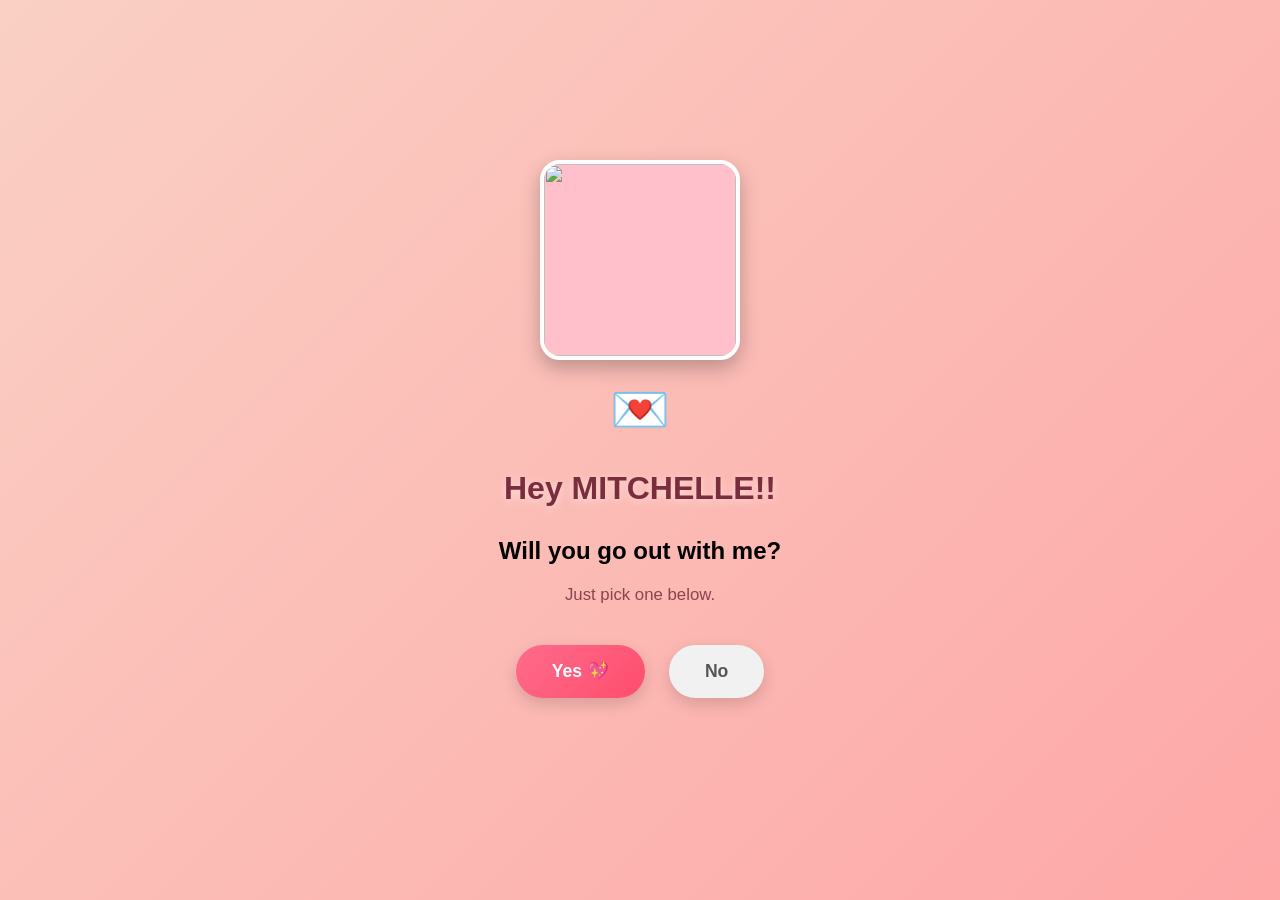
==== index.html @ 1609bb66 "Update commit" ====
<!DOCTYPE html>
<html lang="en">
<head>
<meta charset="UTF-8">
<meta name="viewport" content="width=device-width, initial-scale=1.0">
<title>A Question For You MITCHELLE!! 💕</title>
<link rel="stylesheet" href="date.css">
</head>
<body>

<!-- SCREEN 1: The question -->
 <div class="screen" id="questionScreen">
  <div class="photo-frame">
    <img src="images/photo1.jpg" class="photo active" alt="">
    <img src="images/photo2.jpg" class="photo" alt="">
    <img src="images/photo3.jpg" class="photo" alt="">
  </div>
  <div class="heart">💌</div>
  <h1>Hey MITCHELLE!!</h1>
  <h2>Will you go out with me?</h2>
  <div class="sub">Just pick one below.</div>
  <div class="button-row">
    <button id="yesBtn" onclick="sayYes()">Yes 💖</button>
    <button id="noBtn" onmouseenter="dodge(this)" onclick="dodge(this)" ontouchstart="dodge(this)">No</button>
  </div>
  <div class="no-count-msg" id="noMsg"></div>
</div>

<!-- SCREEN 2: She said yes, pick a date -->
<div class="screen hidden" id="planScreen">
  <div class="celebrate">🎉</div>
  <h1>Yessssss!! Let's pick a date</h1>
  <div class="sub">Choose when you're free — I'll be there.</div>

  <div class="date-picker-card">
    <label for="eventTitle">What are we calling this? 💕</label>
    <input type="text" id="eventTitle" value="Date❤️" maxlength="60">

    <label for="eventDate">Date</label>
    <input type="date" id="eventDate">

    <label for="eventTime">Time</label>
    <input type="time" id="eventTime" value="19:00">

    <label for="eventLocation">Where? (optional)</label>
    <input type="text" id="eventLocation" placeholder="Somewhere nice...">

    <label for="eventNote">Little note (optional)</label>
    <textarea id="eventNote" placeholder="Can't wait to see you 🥰"></textarea>

    <button id="confirmBtn" onclick="confirmDate()">Lock it in 📅</button>
  </div>
</div>

<!-- SCREEN 3: Confirmation + calendar download -->
<div class="screen hidden" id="doneScreen">
  <div class="final-msg">
    <div class="heart">🥰</div>
    <h1 id="doneTitle">It's a date!</h1>
    <div class="sub" id="doneSub"></div>
    <a id="icsLink" class="download-link" download="date-night.ics">Add to Calendar 📆</a>
  </div>
</div>

<script src="script.js"></script>
</body>
</html>
---- date.css ----
* { box-sizing: border-box; }
html, body {
  margin: 0;
  padding: 0;
  height: 100%;
  width: 100%;
  overflow: hidden;
  font-family: 'Segoe UI', Tahoma, Geneva, Verdana, sans-serif;
  background: linear-gradient(-45deg, #ffafbd, #ffc3a0, #ff9a9e, #fad0c4);
  background-size: 400% 400%;
  animation: gradientShift 12s ease infinite;
}
@keyframes gradientShift {
  0% { background-position: 0% 50%; }
  50% { background-position: 100% 50%; }
  100% { background-position: 0% 50%; }
}

.screen {
  position: relative;
  width: 100%;
  height: 100vh;
  display: flex;
  flex-direction: column;
  align-items: center;
  justify-content: center;
  text-align: center;
  padding: 20px;
}

.hidden { display: none !important; }

h1 {
  color: #7a2e3d;
  font-size: 2rem;
  margin-bottom: 10px;
  text-shadow: 0 2px 8px rgba(255,255,255,0.5);
}
.sub {
  color: #7a2e3d;
  opacity: 0.85;
  margin-bottom: 40px;
  font-size: 1.05rem;
}
.photo-frame {
  position: relative;
  width: 200px;
  height: 200px;
  border-radius: 20px;
  overflow: hidden;
  margin-bottom: 22px;
  box-shadow: 0 8px 20px rgba(0,0,0,0.25);
  border: 4px solid white;
  background: pink;
}

.photo-frame .photo {
  position: absolute;
  top: 0;
  left: 0;
  width: 100%;
  height: 100%;
  object-fit: cover;
  opacity: 0;
  transition: opacity 1s ease-in-out;
}

.photo-frame .photo.active {
  opacity: 1;
}

.heart {
  font-size: 3rem;
  margin-bottom: 10px;
  animation: pulse 1.4s ease-in-out infinite;
}
@keyframes pulse {
  0%, 100% { transform: scale(1); }
  50% { transform: scale(1.15); }
}

.button-row {
  display: flex;
  gap: 24px;
  align-items: center;
  justify-content: center;
  flex-wrap: wrap;
}

button {
  border: none;
  border-radius: 50px;
  padding: 16px 36px;
  font-size: 1.1rem;
  font-weight: 600;
  cursor: pointer;
  transition: transform 0.15s ease, box-shadow 0.2s ease;
  box-shadow: 0 6px 16px rgba(0,0,0,0.15);
}

#yesBtn {
  background: linear-gradient(135deg, #ff6b8b, #ff4d6d);
  color: white;
}
#yesBtn:hover {
  transform: scale(1.08);
  box-shadow: 0 8px 20px rgba(255,77,109,0.5);
}

#noBtn {
  background: #f1f1f1;
  color: #555;
  position: relative;
}

#noBtn.escaping {
  position: fixed;
}

.no-count-msg {
  margin-top: 24px;
  color: #7a2e3d;
  font-style: italic;
  font-size: 0.95rem;
  min-height: 1.2em;
}

/* ---- Yes screen ---- */
.celebrate {
  font-size: 2.6rem;
  margin-bottom: 6px;
}

.date-picker-card {
  background: rgba(255,255,255,0.9);
  border-radius: 20px;
  padding: 30px;
  max-width: 420px;
  width: 100%;
  box-shadow: 0 10px 30px rgba(0,0,0,0.2);
}

.date-picker-card label {
  display: block;
  text-align: left;
  color: #7a2e3d;
  font-weight: 600;
  margin-top: 16px;
  margin-bottom: 6px;
}

.date-picker-card input,
.date-picker-card select,
.date-picker-card textarea {
  width: 100%;
  padding: 10px 12px;
  border-radius: 10px;
  border: 1px solid #e0b4bc;
  font-size: 1rem;
  font-family: inherit;
}

.date-picker-card textarea {
  resize: vertical;
  min-height: 60px;
}

#confirmBtn {
  margin-top: 24px;
  width: 100%;
  background: linear-gradient(135deg, #ff6b8b, #ff4d6d);
  color: white;
}
#confirmBtn:hover {
  transform: scale(1.02);
}

.final-msg {
  margin-top: 20px;
}

.final-msg .heart {
  font-size: 3.5rem;
}

a.download-link {
  display: inline-block;
  margin-top: 18px;
  background: #7a2e3d;
  color: white;
  text-decoration: none;
  padding: 12px 26px;
  border-radius: 50px;
  font-weight: 600;
}

.confetti {
  position: fixed;
  top: -10px;
  pointer-events: none;
  font-size: 1.4rem;
  animation: fall linear forwards;
  z-index: 5;
}
@keyframes fall {
  to {
    transform: translateY(110vh) rotate(360deg);
    opacity: 0.9;
  }
}
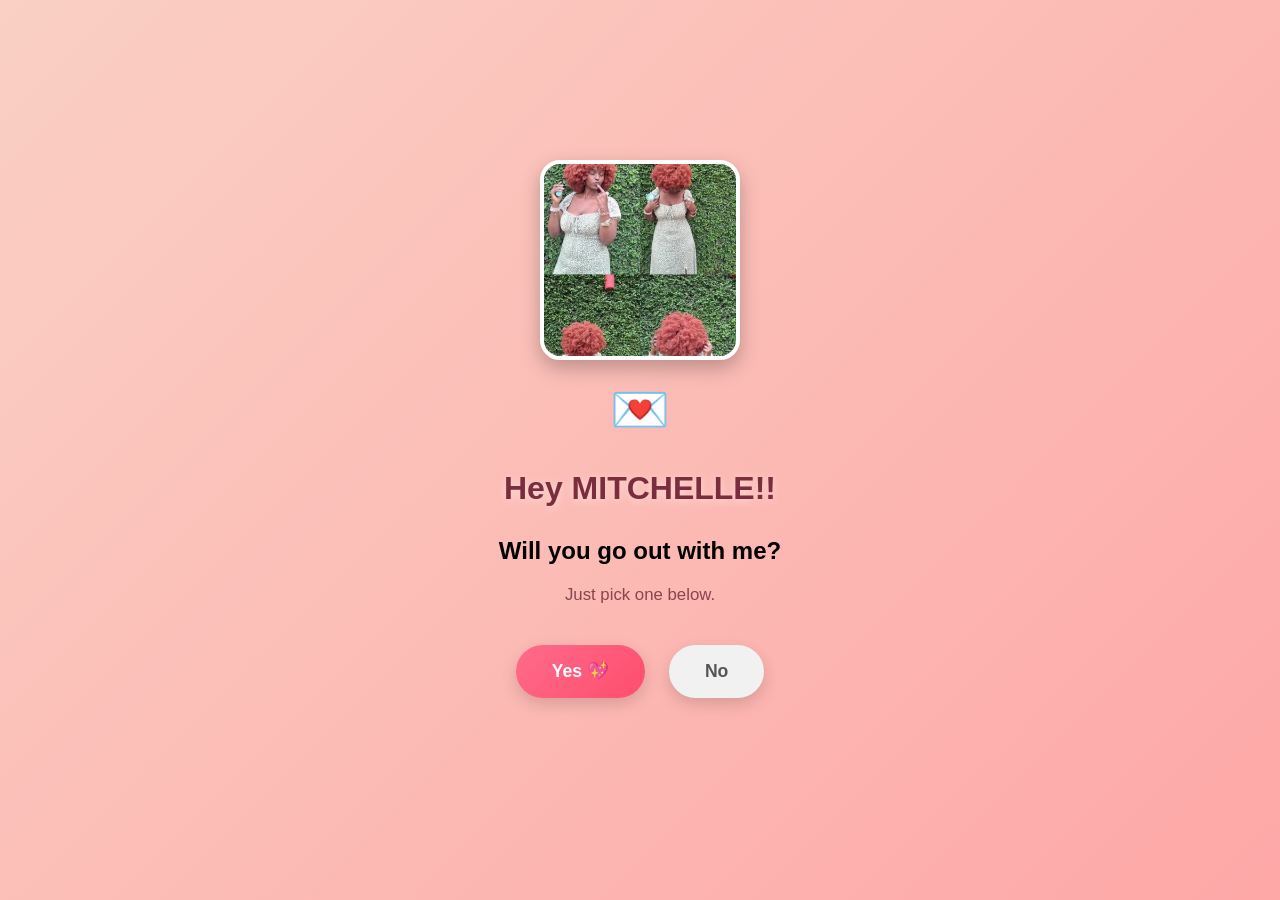
==== commit 08c3cfee: "Update commit" ====
--- a/index.html
+++ b/index.html
@@ -4,16 +4,16 @@
 <meta charset="UTF-8">
 <meta name="viewport" content="width=device-width, initial-scale=1.0">
 <title>A Question For You MITCHELLE!! 💕</title>
-<link rel="stylesheet" href="date.css">
+<link rel="stylesheet" href="style.css">
 </head>
 <body>
 
 <!-- SCREEN 1: The question -->
  <div class="screen" id="questionScreen">
   <div class="photo-frame">
-    <img src="images/photo1.jpg" class="photo active" alt="">
-    <img src="images/photo2.jpg" class="photo" alt="">
-    <img src="images/photo3.jpg" class="photo" alt="">
+    <img src="IMAGES/photo1.jpg" class="photo active" alt="">
+    <img src="IMAGES/photo2.jpg" class="photo" alt="">
+    <img src="IMAGES/photo3.jpg" class="photo" alt="">
   </div>
   <div class="heart">💌</div>
   <h1>Hey MITCHELLE!!</h1>
--- a/style.css
+++ b/style.css
@@ -0,0 +1,210 @@
+* { box-sizing: border-box; }
+html, body {
+  margin: 0;
+  padding: 0;
+  height: 100%;
+  width: 100%;
+  overflow: hidden;
+  font-family: 'Segoe UI', Tahoma, Geneva, Verdana, sans-serif;
+  background: linear-gradient(-45deg, #ffafbd, #ffc3a0, #ff9a9e, #fad0c4);
+  background-size: 400% 400%;
+  animation: gradientShift 12s ease infinite;
+}
+@keyframes gradientShift {
+  0% { background-position: 0% 50%; }
+  50% { background-position: 100% 50%; }
+  100% { background-position: 0% 50%; }
+}
+
+.screen {
+  position: relative;
+  width: 100%;
+  height: 100vh;
+  display: flex;
+  flex-direction: column;
+  align-items: center;
+  justify-content: center;
+  text-align: center;
+  padding: 20px;
+}
+
+.hidden { display: none !important; }
+
+h1 {
+  color: #7a2e3d;
+  font-size: 2rem;
+  margin-bottom: 10px;
+  text-shadow: 0 2px 8px rgba(255,255,255,0.5);
+}
+.sub {
+  color: #7a2e3d;
+  opacity: 0.85;
+  margin-bottom: 40px;
+  font-size: 1.05rem;
+}
+.photo-frame {
+  position: relative;
+  width: 200px;
+  height: 200px;
+  border-radius: 20px;
+  overflow: hidden;
+  margin-bottom: 22px;
+  box-shadow: 0 8px 20px rgba(0,0,0,0.25);
+  border: 4px solid white;
+  background: pink;
+}
+
+.photo-frame .photo {
+  position: absolute;
+  top: 0;
+  left: 0;
+  width: 100%;
+  height: 100%;
+  object-fit: cover;
+  opacity: 0;
+  transition: opacity 1s ease-in-out;
+}
+
+.photo-frame .photo.active {
+  opacity: 1;
+}
+
+.heart {
+  font-size: 3rem;
+  margin-bottom: 10px;
+  animation: pulse 1.4s ease-in-out infinite;
+}
+@keyframes pulse {
+  0%, 100% { transform: scale(1); }
+  50% { transform: scale(1.15); }
+}
+
+.button-row {
+  display: flex;
+  gap: 24px;
+  align-items: center;
+  justify-content: center;
+  flex-wrap: wrap;
+}
+
+button {
+  border: none;
+  border-radius: 50px;
+  padding: 16px 36px;
+  font-size: 1.1rem;
+  font-weight: 600;
+  cursor: pointer;
+  transition: transform 0.15s ease, box-shadow 0.2s ease;
+  box-shadow: 0 6px 16px rgba(0,0,0,0.15);
+}
+
+#yesBtn {
+  background: linear-gradient(135deg, #ff6b8b, #ff4d6d);
+  color: white;
+}
+#yesBtn:hover {
+  transform: scale(1.08);
+  box-shadow: 0 8px 20px rgba(255,77,109,0.5);
+}
+
+#noBtn {
+  background: #f1f1f1;
+  color: #555;
+  position: relative;
+}
+
+#noBtn.escaping {
+  position: fixed;
+}
+
+.no-count-msg {
+  margin-top: 24px;
+  color: #7a2e3d;
+  font-style: italic;
+  font-size: 0.95rem;
+  min-height: 1.2em;
+}
+
+/* ---- Yes screen ---- */
+.celebrate {
+  font-size: 2.6rem;
+  margin-bottom: 6px;
+}
+
+.date-picker-card {
+  background: rgba(255,255,255,0.9);
+  border-radius: 20px;
+  padding: 30px;
+  max-width: 420px;
+  width: 100%;
+  box-shadow: 0 10px 30px rgba(0,0,0,0.2);
+}
+
+.date-picker-card label {
+  display: block;
+  text-align: left;
+  color: #7a2e3d;
+  font-weight: 600;
+  margin-top: 16px;
+  margin-bottom: 6px;
+}
+
+.date-picker-card input,
+.date-picker-card select,
+.date-picker-card textarea {
+  width: 100%;
+  padding: 10px 12px;
+  border-radius: 10px;
+  border: 1px solid #e0b4bc;
+  font-size: 1rem;
+  font-family: inherit;
+}
+
+.date-picker-card textarea {
+  resize: vertical;
+  min-height: 60px;
+}
+
+#confirmBtn {
+  margin-top: 24px;
+  width: 100%;
+  background: linear-gradient(135deg, #ff6b8b, #ff4d6d);
+  color: white;
+}
+#confirmBtn:hover {
+  transform: scale(1.02);
+}
+
+.final-msg {
+  margin-top: 20px;
+}
+
+.final-msg .heart {
+  font-size: 3.5rem;
+}
+
+a.download-link {
+  display: inline-block;
+  margin-top: 18px;
+  background: #7a2e3d;
+  color: white;
+  text-decoration: none;
+  padding: 12px 26px;
+  border-radius: 50px;
+  font-weight: 600;
+}
+
+.confetti {
+  position: fixed;
+  top: -10px;
+  pointer-events: none;
+  font-size: 1.4rem;
+  animation: fall linear forwards;
+  z-index: 5;
+}
+@keyframes fall {
+  to {
+    transform: translateY(110vh) rotate(360deg);
+    opacity: 0.9;
+  }
+}
